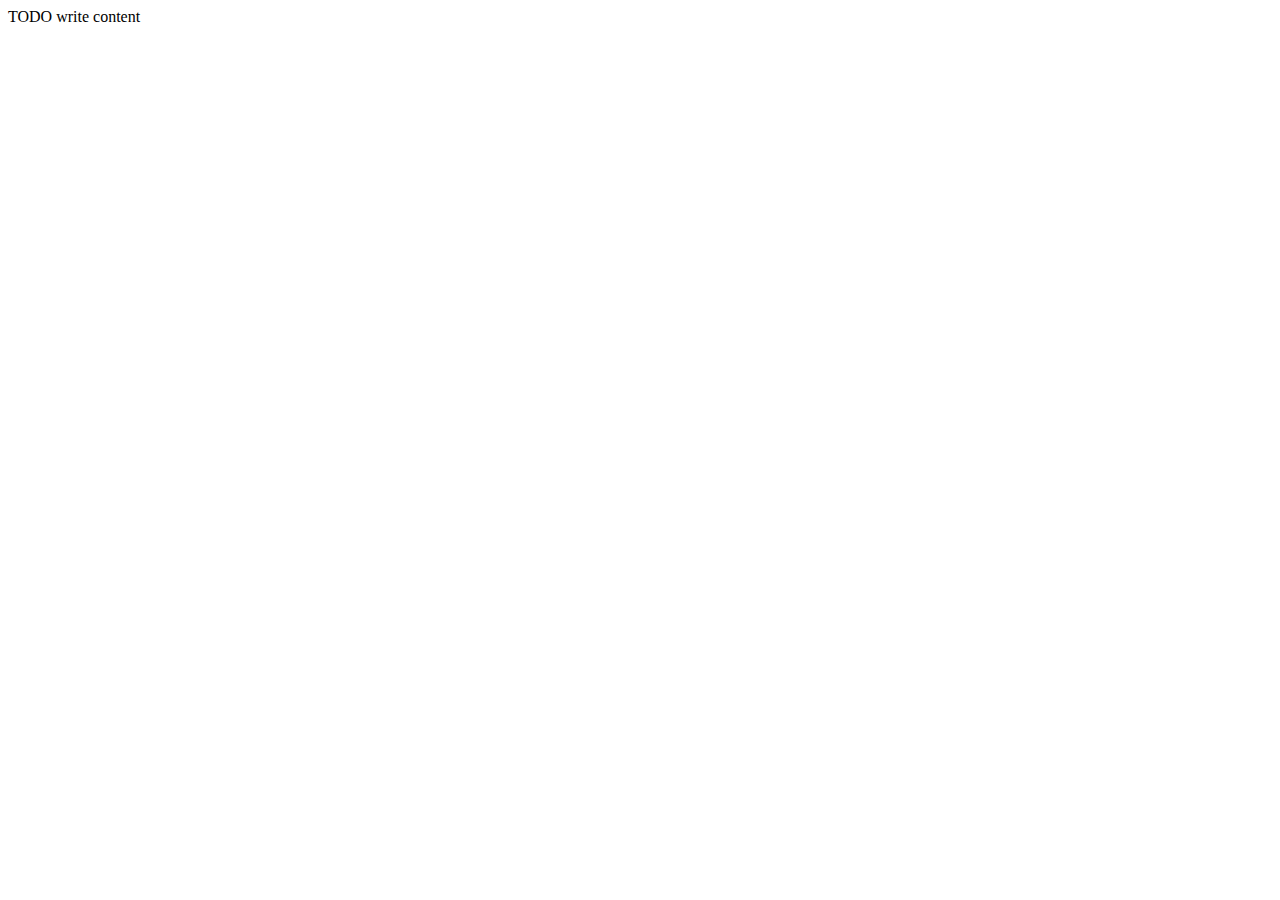
==== WebApplication1/web/index.html @ d5e1e97c "ho scritto i meta e validato" ====
<!DOCTYPE html>
<!--
To change this license header, choose License Headers in Project Properties.
To change this template file, choose Tools | Templates
and open the template in the editor.
-->
<html>
    <head>
        <title>TODO supply a title</title>
        <meta charset="UTF-8">
        <meta name="viewport" content="width=device-width, initial-scale=1.0">
    </head>
    <body>
        <div>TODO write content</div>
    </body>
</html>
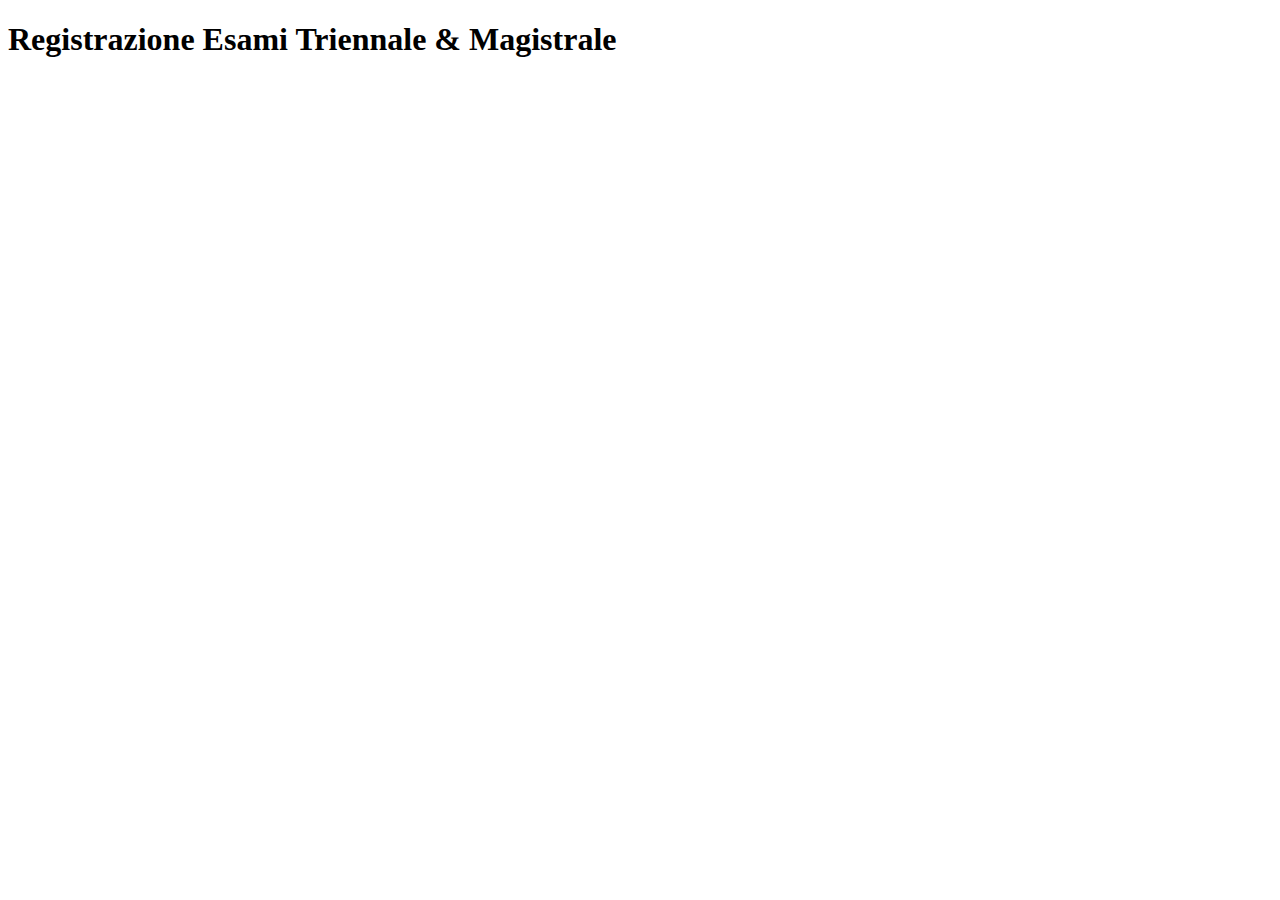
==== commit 81341a39: "immagini inserite in img" ====
--- a/WebApplication1/web/index.html
+++ b/WebApplication1/web/index.html
@@ -11,6 +11,7 @@
         <meta name="viewport" content="width=device-width, initial-scale=1.0">
     </head>
     <body>
-        <div>TODO write content</div>
+        <h1>Registrazione Esami Triennale & Magistrale</h1>
     </body>
+    
 </html>
